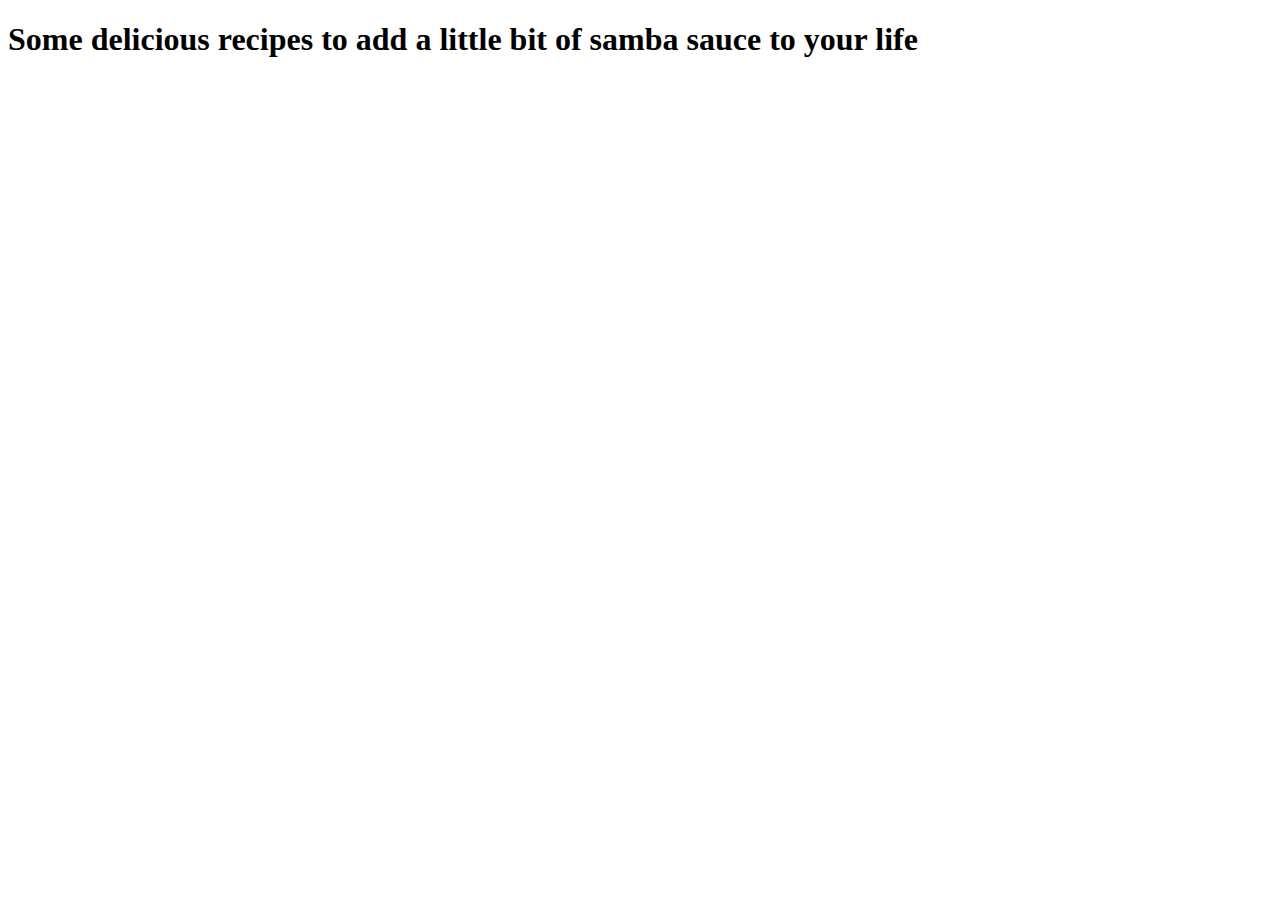
==== index.html @ 5bc0c894 "Fill up HTML boilerplate in index.html" ====
<!DOCTYPE html>
<html lang="en">
    <head>
        <meta charset="UTF-8">
        <title>Recipes from Brazil</title>
    </head>

    <body>
        <h1>Some delicious recipes to add a little bit of samba sauce to your life</h1>
    </body>
</html>
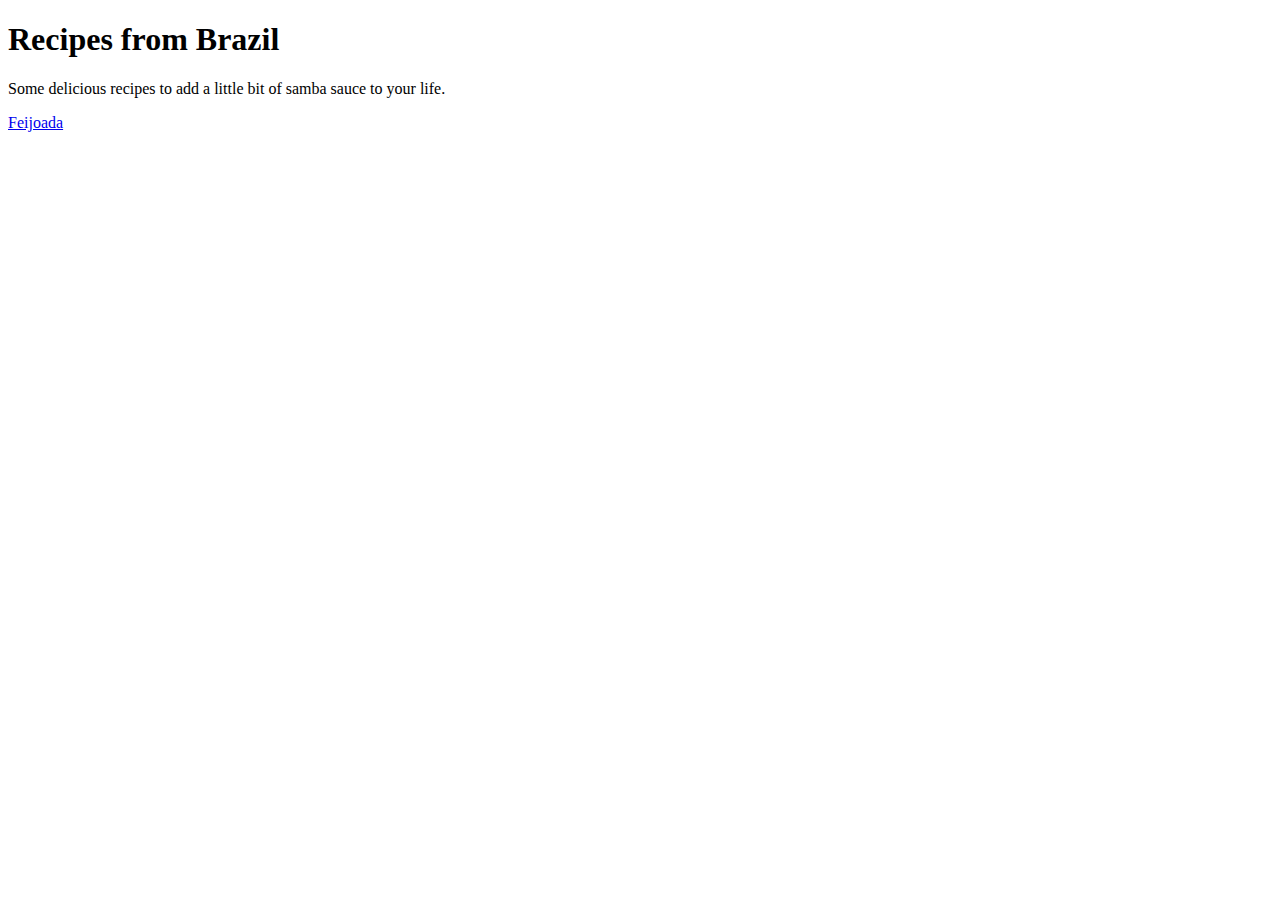
==== commit fc4734ba: "Create page for the feijoada recipe and add a link to it in index.html" ====
--- a/index.html
+++ b/index.html
@@ -2,10 +2,12 @@
 <html lang="en">
     <head>
         <meta charset="UTF-8">
-        <title>Recipes from Brazil</title>
+        <title>Brazilian Recipes</title>
     </head>
 
     <body>
-        <h1>Some delicious recipes to add a little bit of samba sauce to your life</h1>
+        <h1>Recipes from Brazil</h1>
+        <p>Some delicious recipes to add a little bit of samba sauce to your life.</p>
+        <a href="recipes/feijoada.html">Feijoada</a>
     </body>
 </html>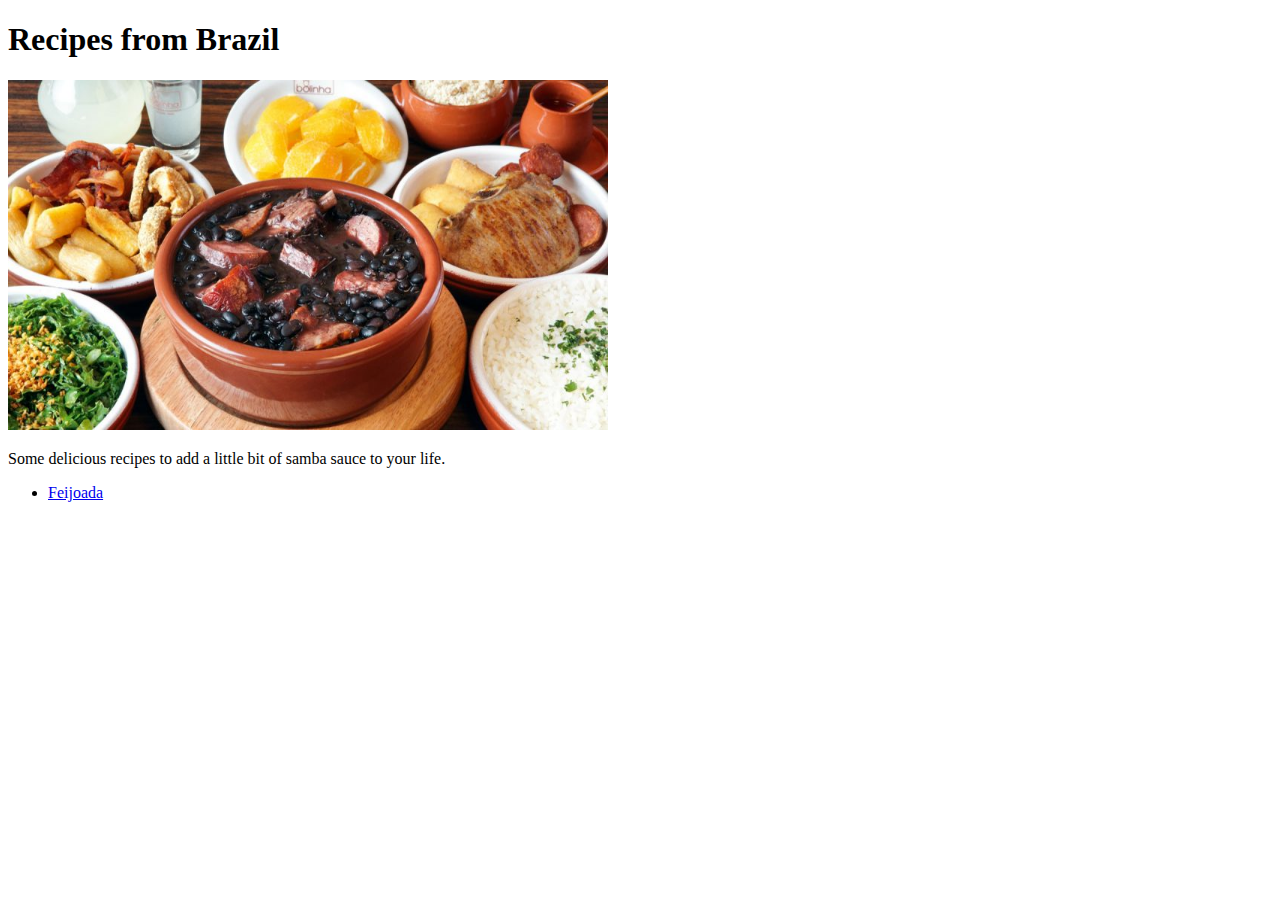
==== commit 3c6ad27d: "Add images to index.html and the feijoada recipe page and resize them" ====
--- a/index.html
+++ b/index.html
@@ -7,7 +7,10 @@
 
     <body>
         <h1>Recipes from Brazil</h1>
+        <img src="images/culinaria-brasileira.jpg" alt="An image showing a table filled with some tradional Brazilian dishes" width="600" height="350">
         <p>Some delicious recipes to add a little bit of samba sauce to your life.</p>
-        <a href="recipes/feijoada.html">Feijoada</a>
+        <ul>
+            <li><a href="recipes/feijoada.html">Feijoada</a></li>
+        </ul>
     </body>
 </html>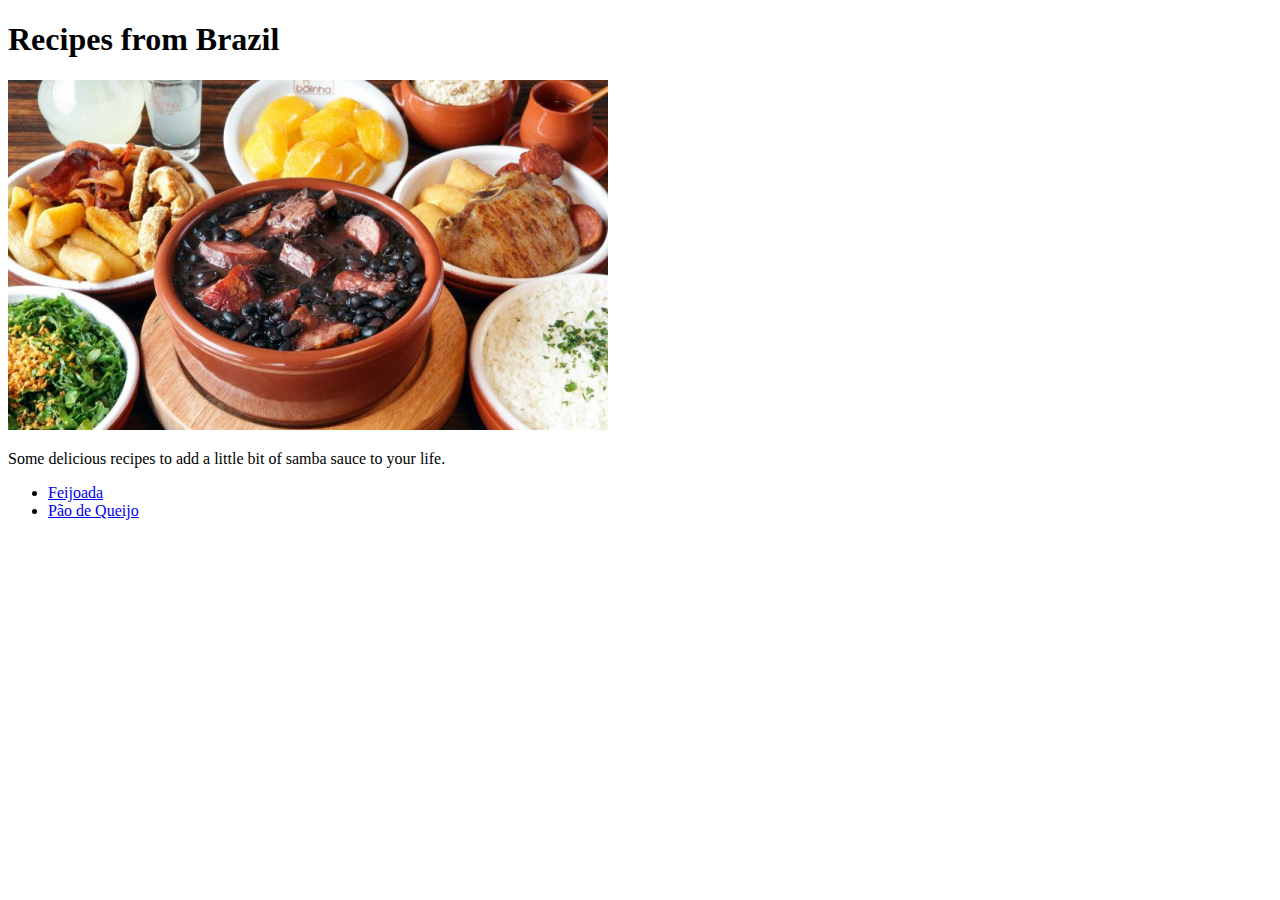
==== commit 411434df: "Create complete pão de queijo recipe page and add a link to it in index.html" ====
--- a/index.html
+++ b/index.html
@@ -11,6 +11,7 @@
         <p>Some delicious recipes to add a little bit of samba sauce to your life.</p>
         <ul>
             <li><a href="recipes/feijoada.html">Feijoada</a></li>
+            <li><a href="recipes/pao-de-queijo.html">Pão de Queijo</a></li>
         </ul>
     </body>
 </html>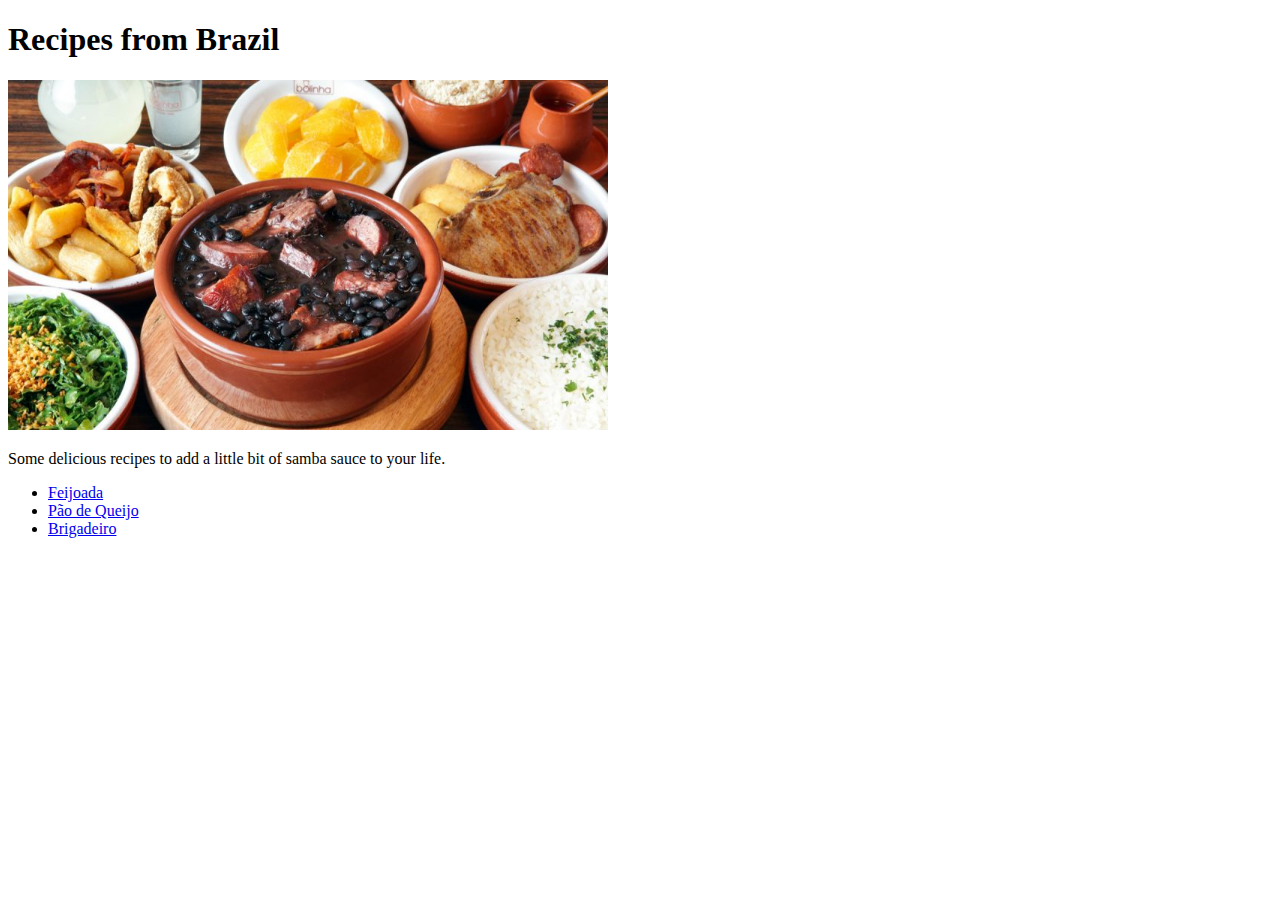
==== commit b7f84b63: "Add link to brigadeiro recipe to index.html" ====
--- a/index.html
+++ b/index.html
@@ -12,6 +12,7 @@
         <ul>
             <li><a href="recipes/feijoada.html">Feijoada</a></li>
             <li><a href="recipes/pao-de-queijo.html">Pão de Queijo</a></li>
+            <li><a href="recipes/brigadeiro.html">Brigadeiro</a></li>
         </ul>
     </body>
 </html>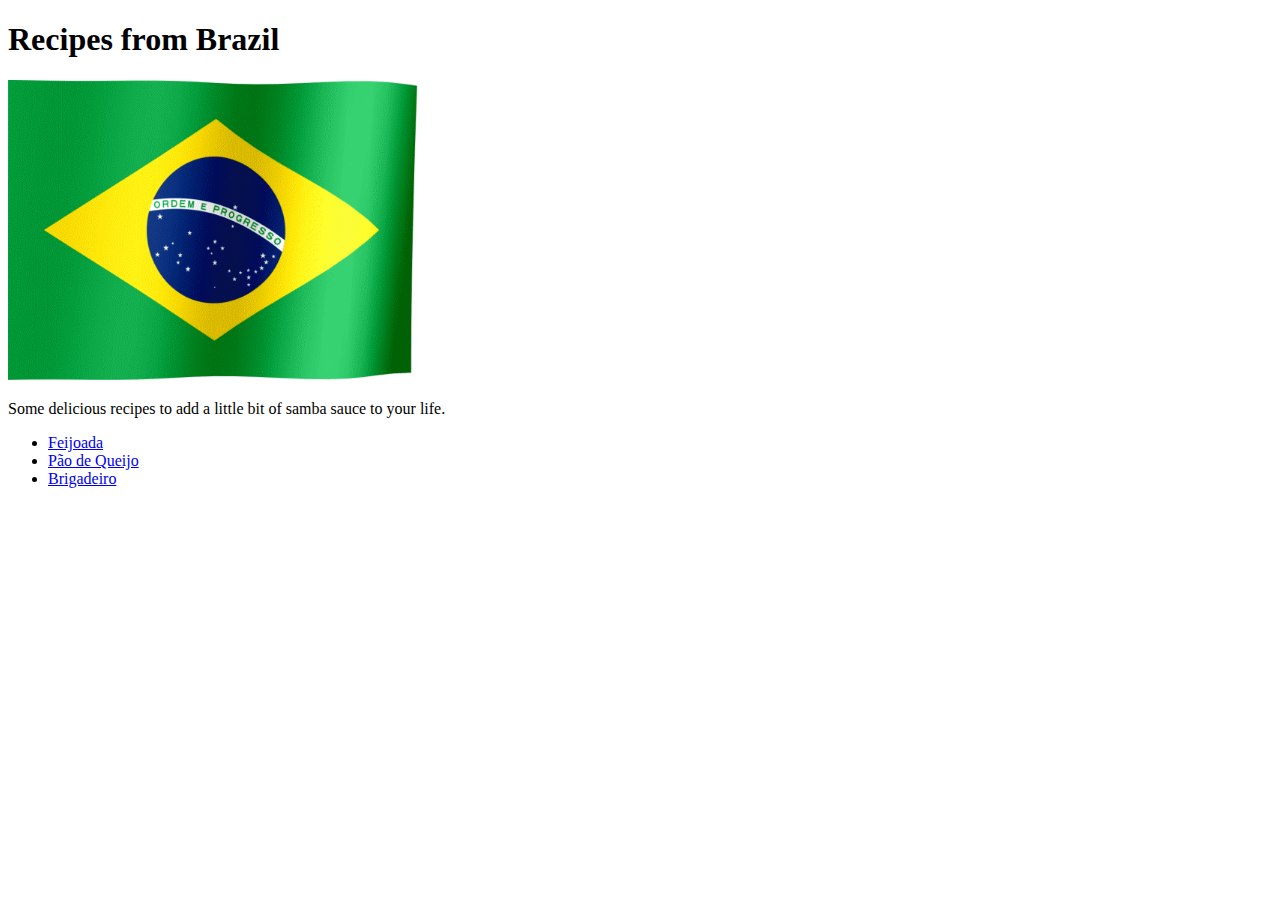
==== commit 7d6c42ca: "Update image in index.html" ====
--- a/index.html
+++ b/index.html
@@ -7,7 +7,7 @@
 
     <body>
         <h1>Recipes from Brazil</h1>
-        <img src="images/culinaria-brasileira.jpg" alt="An image showing a table filled with some tradional Brazilian dishes" width="600" height="350">
+        <img src="images/brazil-flag.gif" alt="The Brazilian flag waving" width="428" height="300">
         <p>Some delicious recipes to add a little bit of samba sauce to your life.</p>
         <ul>
             <li><a href="recipes/feijoada.html">Feijoada</a></li>
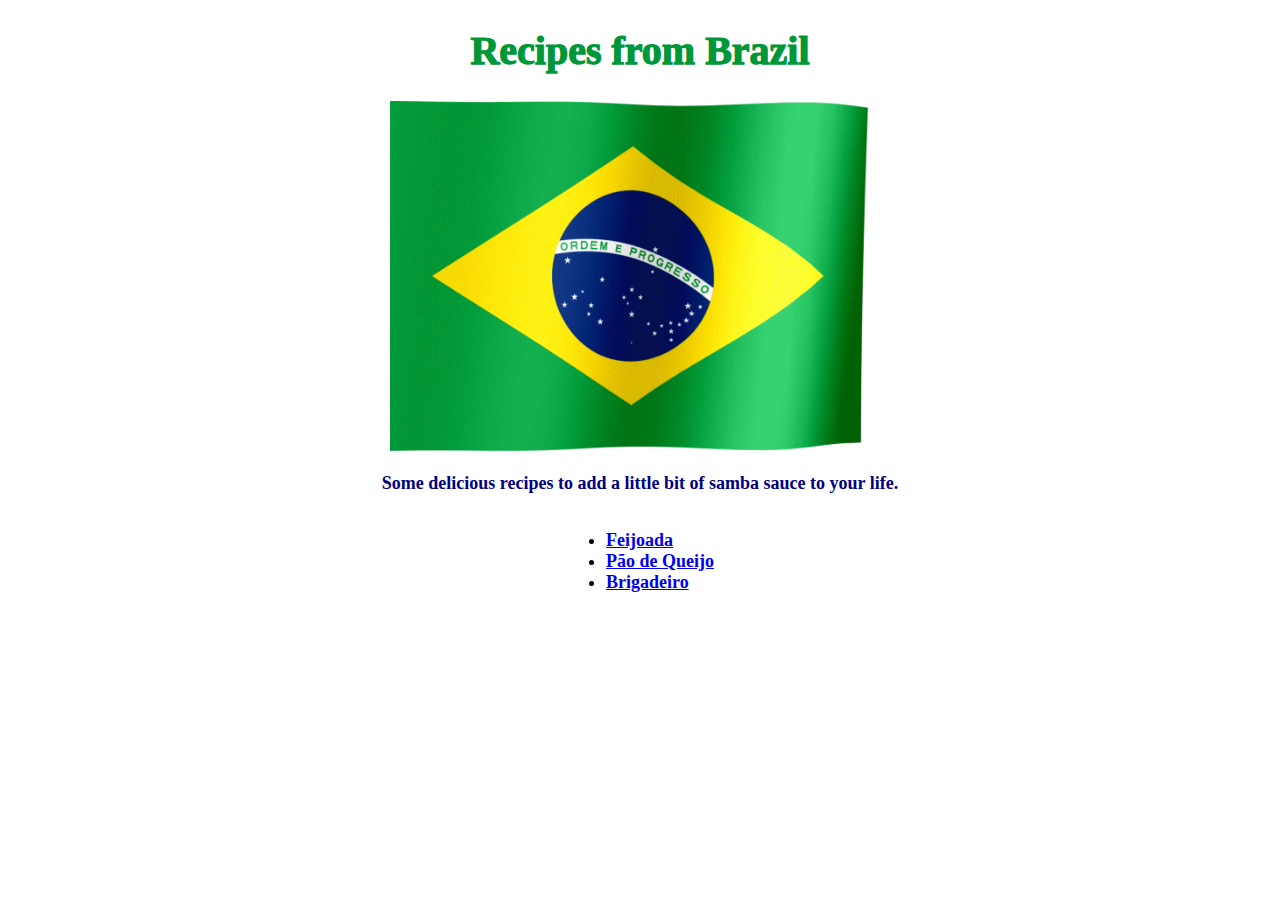
==== commit 3f0d722f: "Add a link to the external CSS stylesheet" ====
--- a/index.html
+++ b/index.html
@@ -3,13 +3,14 @@
     <head>
         <meta charset="UTF-8">
         <title>Brazilian Recipes</title>
+        <link rel="stylesheet" href="style.css">
     </head>
 
     <body>
         <h1>Recipes from Brazil</h1>
         <img src="images/brazil-flag.gif" alt="The Brazilian flag waving" width="428" height="300">
         <p>Some delicious recipes to add a little bit of samba sauce to your life.</p>
-        <ul>
+        <ul class="list">
             <li><a href="recipes/feijoada.html">Feijoada</a></li>
             <li><a href="recipes/pao-de-queijo.html">Pão de Queijo</a></li>
             <li><a href="recipes/brigadeiro.html">Brigadeiro</a></li>
--- a/style.css
+++ b/style.css
@@ -0,0 +1,31 @@
+body {
+    font-family: "Brush Script MT", "Times New Roman", serif;
+    text-align: center;
+}
+
+img {
+    height: auto;
+    width: 500px;
+}
+
+h1 {
+    font-size: 40px;
+    font-weight: 1000;
+    color: #009739;
+    text-align: center;
+}
+
+p,
+ul {
+    font-size: 18px;
+    font-weight: 700;
+}
+
+p {
+    color: navy;
+}
+
+ul.list {
+    display: inline-block;
+    text-align: left;
+}